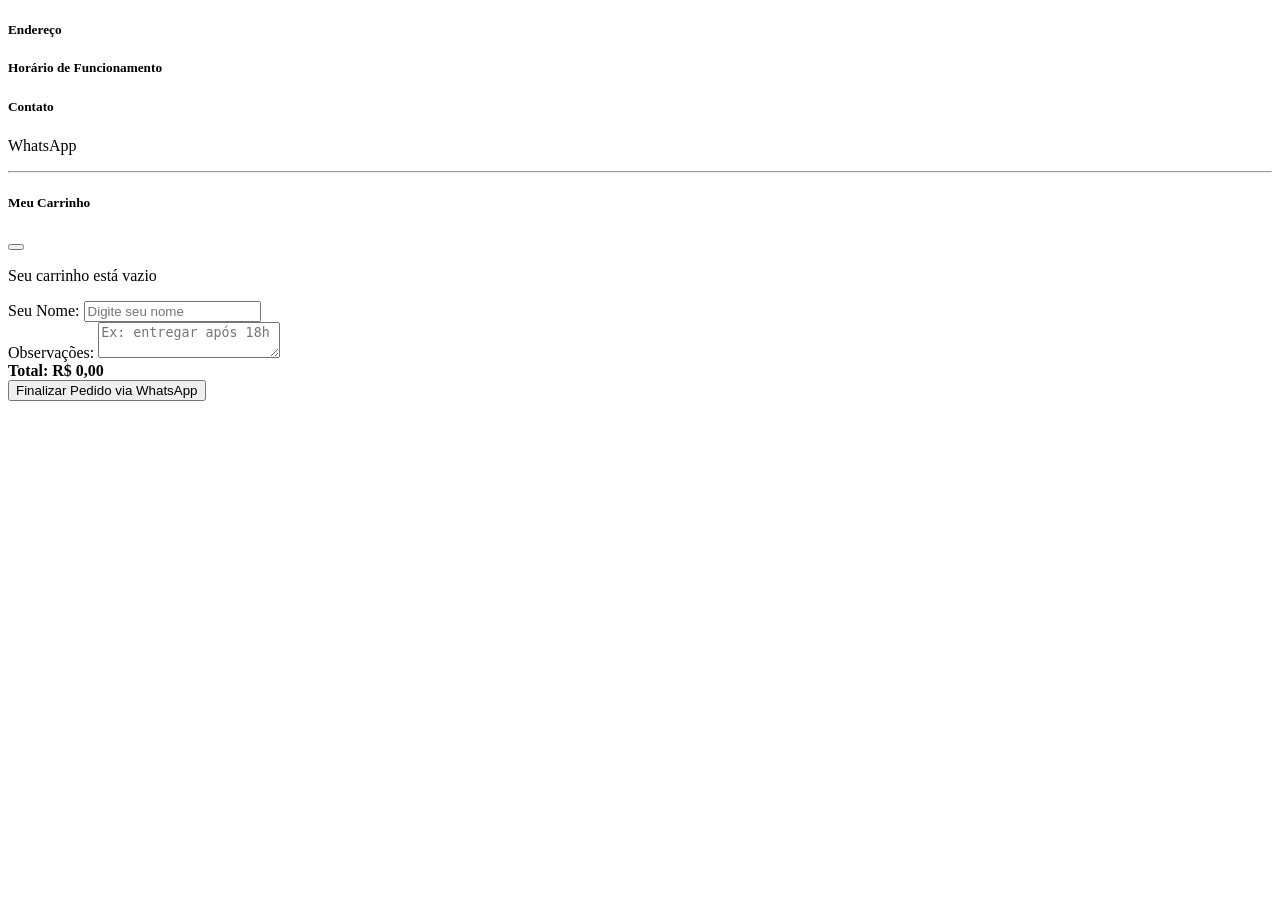
==== src/main/resources/templates/fragments/footer.html @ 26e8282c "Primeiro commit - Mascote Pet Shop" ====
<!DOCTYPE html>
<html xmlns:th="http://www.thymeleaf.org">
<footer th:fragment="footer" class="footer bg-primary text-white py-4 mt-5">
    <div class="container">
        <div class="row">
            <div class="col-md-4 mb-3 mb-md-0">
                <h5><i class="bi bi-geo-alt-fill"></i> Endereço</h5>
                <p th:text="${petshopEndereco}" class="mb-0"></p>
            </div>
            <div class="col-md-4 mb-3 mb-md-0">
                <h5><i class="bi bi-clock-fill"></i> Horário de Funcionamento</h5>
                <p class="mb-0" th:text="${horarioSemana}"></p>
                <p class="mb-0" th:text="${horarioSabado}"></p>
                <p class="mb-0" th:text="${horarioDomingo}"></p>
            </div>
            <div class="col-md-4">
                <h5><i class="bi bi-telephone-fill"></i> Contato</h5>
                <p class="mb-0">
                    <i class="bi bi-telephone"></i>
                    <span th:text="${petshopTelefone}"></span>
                </p>
                <p class="mb-0">
                    <a th:href="@{https://wa.me/{numero}(numero=${petshopWhatsapp})}"
                       class="text-white text-decoration-none" target="_blank">
                        <i class="bi bi-whatsapp"></i>
                        WhatsApp
                    </a>
                </p>
                <p class="mb-0">
                    <a th:href="@{mailto:{email}(email=${petshopEmail})}"
                       class="text-white text-decoration-none">
                        <i class="bi bi-envelope"></i>
                        <span th:text="${petshopEmail}"></span>
                    </a>
                </p>
            </div>
        </div>
        <hr class="my-3">
        <div class="text-center">
            <small th:text="'© ' + ${#dates.year(#dates.createNow())} + ' ' + ${petshopNome} + ' - Todos os direitos reservados'"></small>
        </div>
    </div>
</footer>

<!-- Carrinho Sidebar + Scripts -->
<th:block th:fragment="carrinho">
    <div id="carrinho-sidebar" class="carrinho-sidebar">
        <div class="carrinho-header">
            <h5><i class="bi bi-cart3"></i> Meu Carrinho</h5>
            <button type="button" class="btn-close btn-close-white" onclick="toggleCarrinho()"></button>
        </div>
        <div class="carrinho-body" id="carrinho-itens">
            <p class="text-center text-muted">Seu carrinho está vazio</p>
        </div>
        <div class="carrinho-footer">
            <div class="mb-3">
                <label for="cliente-nome" class="form-label">Seu Nome:</label>
                <input type="text" class="form-control" id="cliente-nome" placeholder="Digite seu nome">
            </div>
            <div class="mb-3">
                <label for="pedido-obs" class="form-label">Observações:</label>
                <textarea class="form-control" id="pedido-obs" rows="2" placeholder="Ex: entregar após 18h"></textarea>
            </div>
            <div class="d-flex justify-content-between align-items-center mb-3">
                <strong>Total:</strong>
                <strong id="carrinho-total" class="text-primary fs-4">R$ 0,00</strong>
            </div>
            <button class="btn btn-success w-100" onclick="finalizarPedido()" id="btn-finalizar">
                <i class="bi bi-whatsapp"></i> Finalizar Pedido via WhatsApp
            </button>
        </div>
    </div>
    <div id="carrinho-overlay" class="carrinho-overlay" onclick="toggleCarrinho()"></div>

    <script src="https://cdn.jsdelivr.net/npm/bootstrap@5.3.2/dist/js/bootstrap.bundle.min.js"></script>
    <script th:inline="javascript">
        const WHATSAPP_NUMBER = [[${petshopWhatsapp}]];
        const PETSHOP_NOME = [[${petshopNome}]];
    </script>
    <script th:src="@{/js/carrinho.js}"></script>
</th:block>
</html>
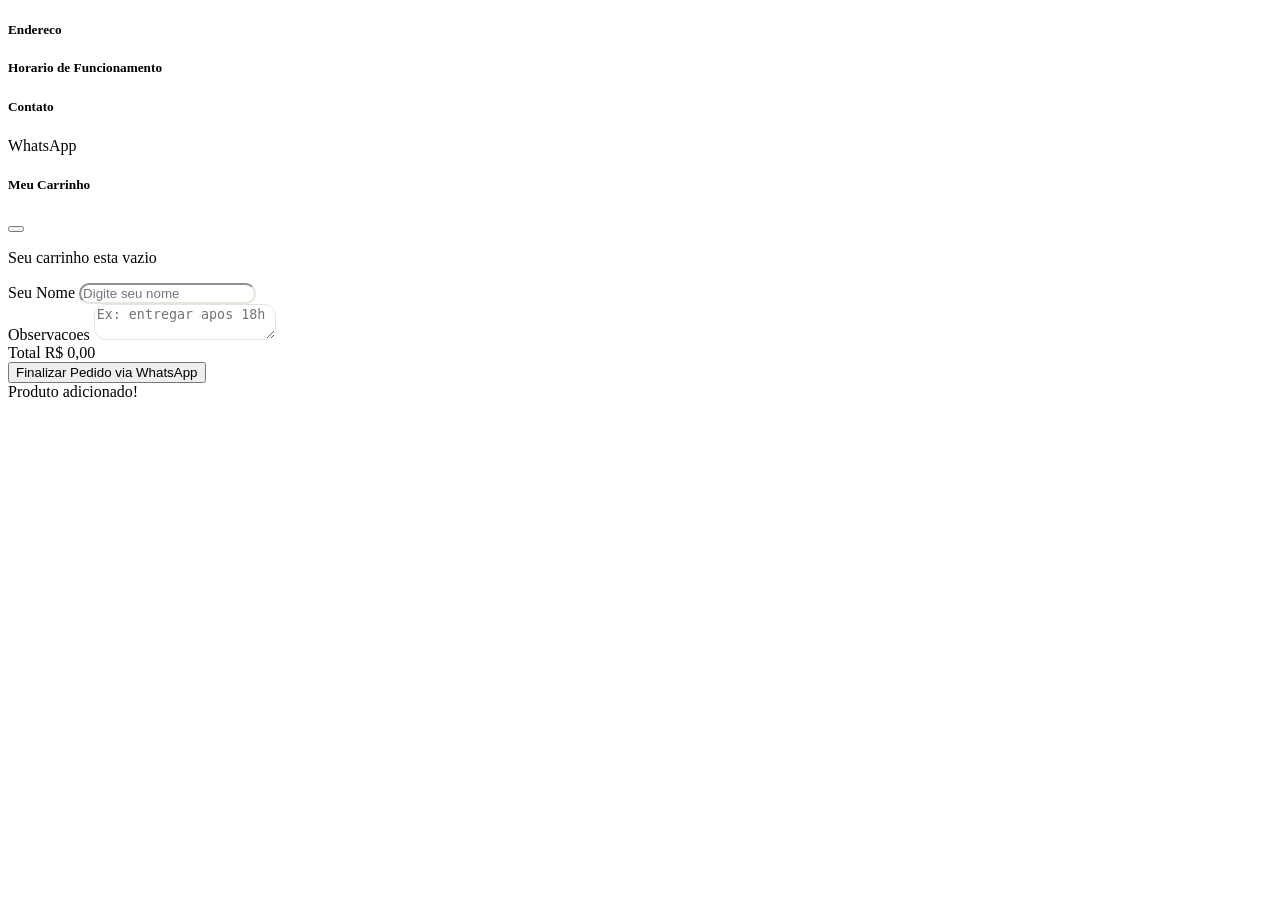
==== commit f7919399: "Redesign completo - Minimalismo Afetivo - Nova paleta: Navy Blue, Off-white, Bege/Areia - Tipografia" ====
--- a/src/main/resources/templates/fragments/footer.html
+++ b/src/main/resources/templates/fragments/footer.html
@@ -1,43 +1,43 @@
 <!DOCTYPE html>
 <html xmlns:th="http://www.thymeleaf.org">
-<footer th:fragment="footer" class="footer bg-primary text-white py-4 mt-5">
+<footer th:fragment="footer" class="footer mt-5">
     <div class="container">
         <div class="row">
-            <div class="col-md-4 mb-3 mb-md-0">
-                <h5><i class="bi bi-geo-alt-fill"></i> Endereço</h5>
+            <div class="col-md-4 mb-4 mb-md-0">
+                <h5><i class="bi bi-geo-alt me-2"></i>Endereco</h5>
                 <p th:text="${petshopEndereco}" class="mb-0"></p>
             </div>
-            <div class="col-md-4 mb-3 mb-md-0">
-                <h5><i class="bi bi-clock-fill"></i> Horário de Funcionamento</h5>
-                <p class="mb-0" th:text="${horarioSemana}"></p>
-                <p class="mb-0" th:text="${horarioSabado}"></p>
+            <div class="col-md-4 mb-4 mb-md-0">
+                <h5><i class="bi bi-clock me-2"></i>Horario de Funcionamento</h5>
+                <p class="mb-1" th:text="${horarioSemana}"></p>
+                <p class="mb-1" th:text="${horarioSabado}"></p>
                 <p class="mb-0" th:text="${horarioDomingo}"></p>
             </div>
             <div class="col-md-4">
-                <h5><i class="bi bi-telephone-fill"></i> Contato</h5>
-                <p class="mb-0">
-                    <i class="bi bi-telephone"></i>
+                <h5><i class="bi bi-chat-dots me-2"></i>Contato</h5>
+                <p class="mb-2">
+                    <i class="bi bi-telephone me-2"></i>
                     <span th:text="${petshopTelefone}"></span>
                 </p>
-                <p class="mb-0">
+                <p class="mb-2">
                     <a th:href="@{https://wa.me/{numero}(numero=${petshopWhatsapp})}"
-                       class="text-white text-decoration-none" target="_blank">
-                        <i class="bi bi-whatsapp"></i>
+                       class="text-decoration-none" target="_blank">
+                        <i class="bi bi-whatsapp me-2"></i>
                         WhatsApp
                     </a>
                 </p>
                 <p class="mb-0">
                     <a th:href="@{mailto:{email}(email=${petshopEmail})}"
-                       class="text-white text-decoration-none">
-                        <i class="bi bi-envelope"></i>
+                       class="text-decoration-none">
+                        <i class="bi bi-envelope me-2"></i>
                         <span th:text="${petshopEmail}"></span>
                     </a>
                 </p>
             </div>
         </div>
-        <hr class="my-3">
-        <div class="text-center">
-            <small th:text="'© ' + ${#dates.year(#dates.createNow())} + ' ' + ${petshopNome} + ' - Todos os direitos reservados'"></small>
+        <div class="footer-divider"></div>
+        <div class="text-center footer-bottom">
+            <span th:text="'© ' + ${#dates.year(#dates.createNow())} + ' ' + ${petshopNome} + ' - Todos os direitos reservados'"></span>
         </div>
     </div>
 </footer>
@@ -46,31 +46,45 @@
 <th:block th:fragment="carrinho">
     <div id="carrinho-sidebar" class="carrinho-sidebar">
         <div class="carrinho-header">
-            <h5><i class="bi bi-cart3"></i> Meu Carrinho</h5>
-            <button type="button" class="btn-close btn-close-white" onclick="toggleCarrinho()"></button>
+            <h5><i class="bi bi-bag me-2"></i>Meu Carrinho</h5>
+            <button type="button" class="btn-close-carrinho" onclick="toggleCarrinho()">
+                <i class="bi bi-x-lg"></i>
+            </button>
         </div>
         <div class="carrinho-body" id="carrinho-itens">
-            <p class="text-center text-muted">Seu carrinho está vazio</p>
+            <div class="carrinho-vazio">
+                <i class="bi bi-bag-x d-block"></i>
+                <p>Seu carrinho esta vazio</p>
+            </div>
         </div>
         <div class="carrinho-footer">
             <div class="mb-3">
-                <label for="cliente-nome" class="form-label">Seu Nome:</label>
-                <input type="text" class="form-control" id="cliente-nome" placeholder="Digite seu nome">
+                <label for="cliente-nome" class="form-label fw-medium">Seu Nome</label>
+                <input type="text" class="form-control" id="cliente-nome" placeholder="Digite seu nome" style="border-radius: 12px; border-color: #e8e4dd;">
             </div>
             <div class="mb-3">
-                <label for="pedido-obs" class="form-label">Observações:</label>
-                <textarea class="form-control" id="pedido-obs" rows="2" placeholder="Ex: entregar após 18h"></textarea>
+                <label for="pedido-obs" class="form-label fw-medium">Observacoes</label>
+                <textarea class="form-control" id="pedido-obs" rows="2" placeholder="Ex: entregar apos 18h" style="border-radius: 12px; border-color: #e8e4dd;"></textarea>
             </div>
-            <div class="d-flex justify-content-between align-items-center mb-3">
-                <strong>Total:</strong>
-                <strong id="carrinho-total" class="text-primary fs-4">R$ 0,00</strong>
+            <div class="carrinho-total mb-3">
+                <span class="carrinho-total-label">Total</span>
+                <span id="carrinho-total" class="carrinho-total-valor">R$ 0,00</span>
             </div>
-            <button class="btn btn-success w-100" onclick="finalizarPedido()" id="btn-finalizar">
-                <i class="bi bi-whatsapp"></i> Finalizar Pedido via WhatsApp
+            <button class="btn-whatsapp" onclick="finalizarPedido()" id="btn-finalizar">
+                <i class="bi bi-whatsapp"></i>
+                Finalizar Pedido via WhatsApp
             </button>
         </div>
     </div>
     <div id="carrinho-overlay" class="carrinho-overlay" onclick="toggleCarrinho()"></div>
+
+    <!-- Toast de notificacao -->
+    <div class="toast-container">
+        <div id="toast-notification" class="toast-notification">
+            <i class="bi bi-check-circle"></i>
+            <span id="toast-message">Produto adicionado!</span>
+        </div>
+    </div>
 
     <script src="https://cdn.jsdelivr.net/npm/bootstrap@5.3.2/dist/js/bootstrap.bundle.min.js"></script>
     <script th:inline="javascript">
